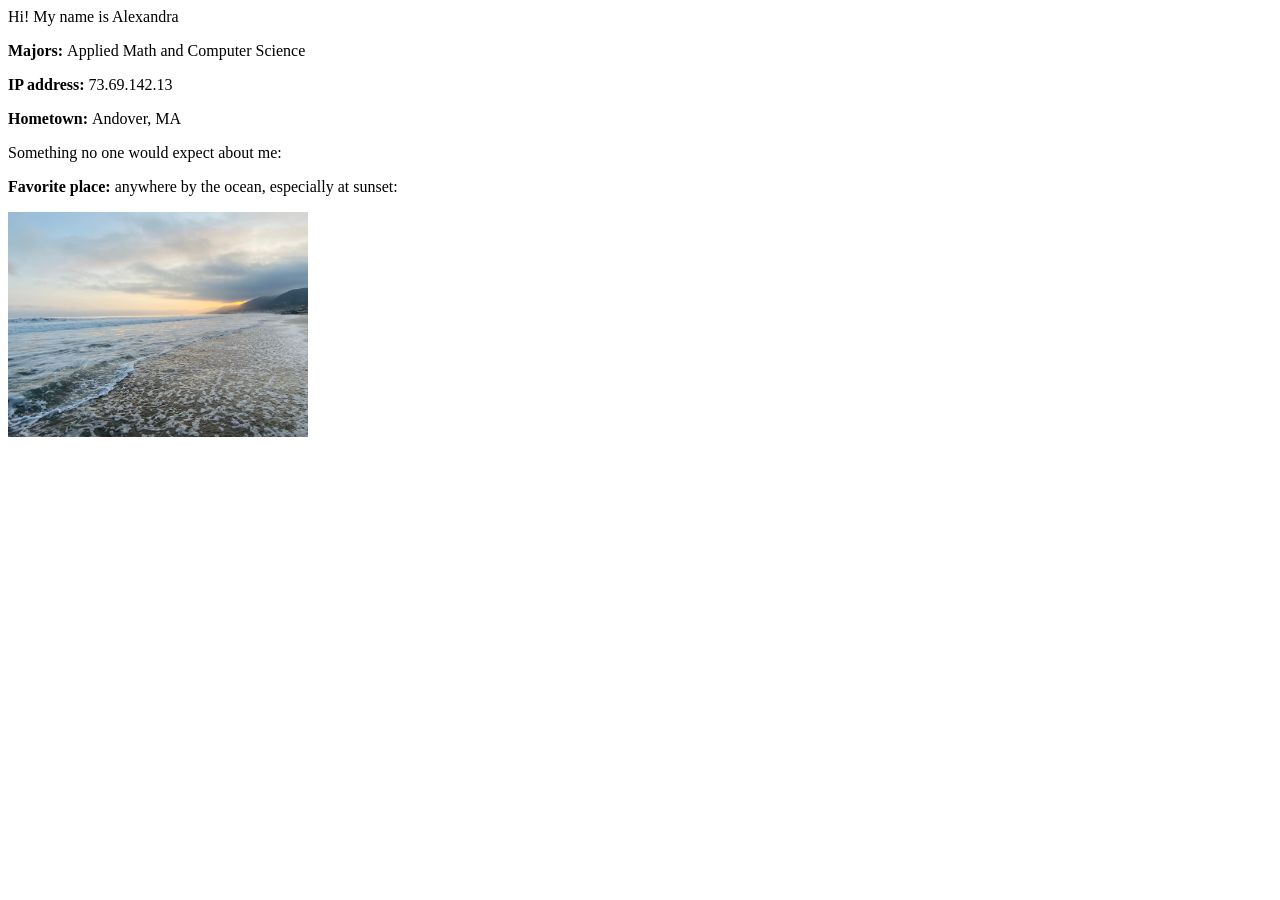
==== index.html @ 62445225 "Add files via upload" ====
<html lang="en" dir="ltr">
    <head>
        <meta charset="utf-8">
        <title>CS 20 Assignment 1</title>
    </head>
    <body>
        <p>Hi! My name is Alexandra</p>
        <p><strong>Majors: </strong> Applied Math and Computer Science</p>
        <p><strong>IP address:</strong> 73.69.142.13 </p>
        <p><strong>Hometown: </strong> Andover, MA</p>
        <p>Something no one would expect about me: </p>
        <p><strong>Favorite place: </strong> anywhere by the ocean,
        especially at sunset:</p>
        <img src="ocean.jpg" width = "300">
    </body>
</html>
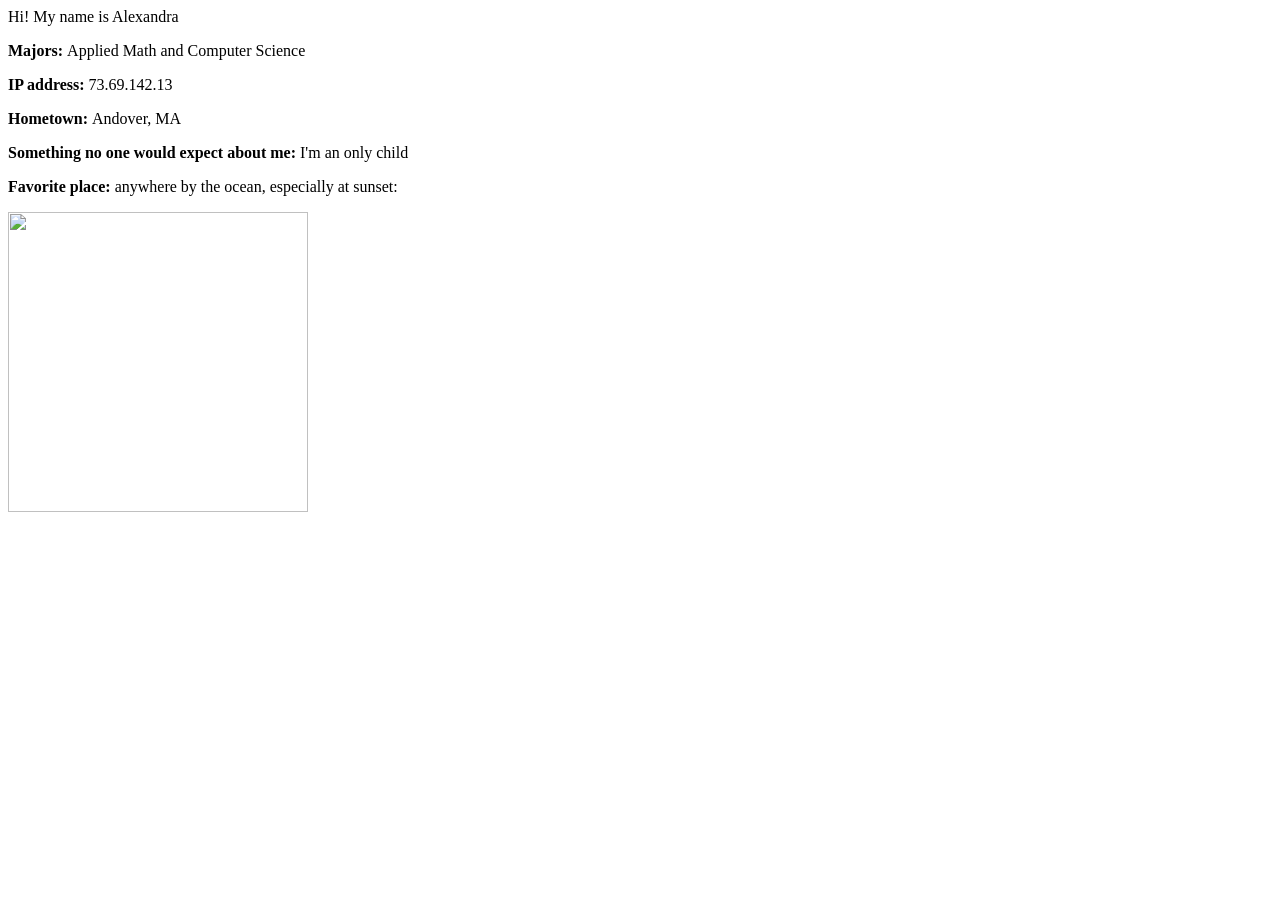
==== commit 07a653df: "Add files via upload" ====
--- a/index.html
+++ b/index.html
@@ -9,9 +9,9 @@
         <p><strong>Majors: </strong> Applied Math and Computer Science</p>
         <p><strong>IP address:</strong> 73.69.142.13 </p>
         <p><strong>Hometown: </strong> Andover, MA</p>
-        <p>Something no one would expect about me: </p>
+        <p><strong>Something no one would expect about me:</strong> I'm an only child </p>
         <p><strong>Favorite place: </strong> anywhere by the ocean,
         especially at sunset:</p>
-        <img src="ocean.jpg" width = "300">
+        <img src="http://alexandra.infinityfreeapp.com/ocean.jpg" width = "300">
     </body>
 </html>
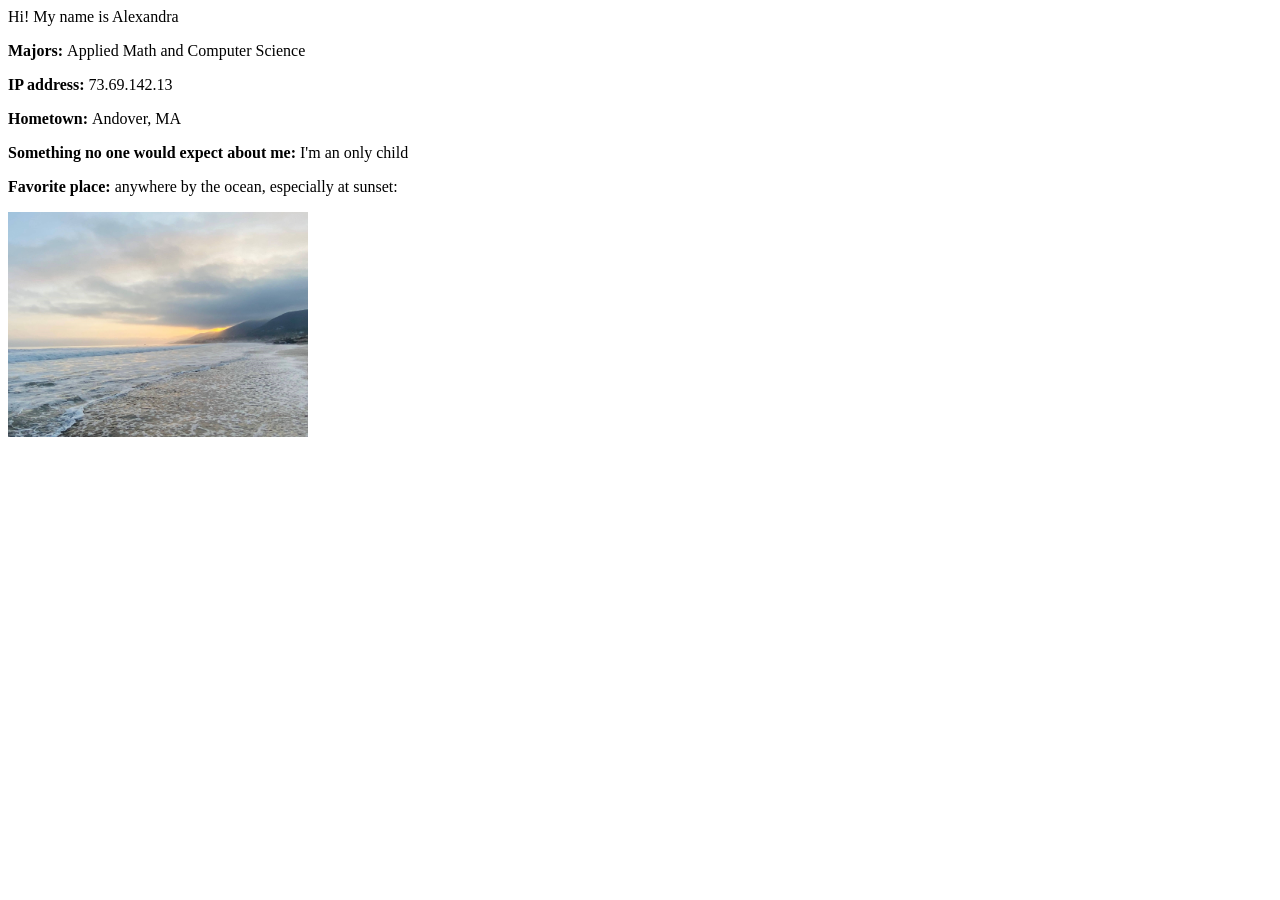
==== commit 5a191559: "Add files via upload" ====
--- a/index.html
+++ b/index.html
@@ -12,6 +12,6 @@
         <p><strong>Something no one would expect about me:</strong> I'm an only child </p>
         <p><strong>Favorite place: </strong> anywhere by the ocean,
         especially at sunset:</p>
-        <img src="http://alexandra.infinityfreeapp.com/ocean.jpg" width = "300">
+        <img src="ocean.jpg" width = "300">
     </body>
 </html>
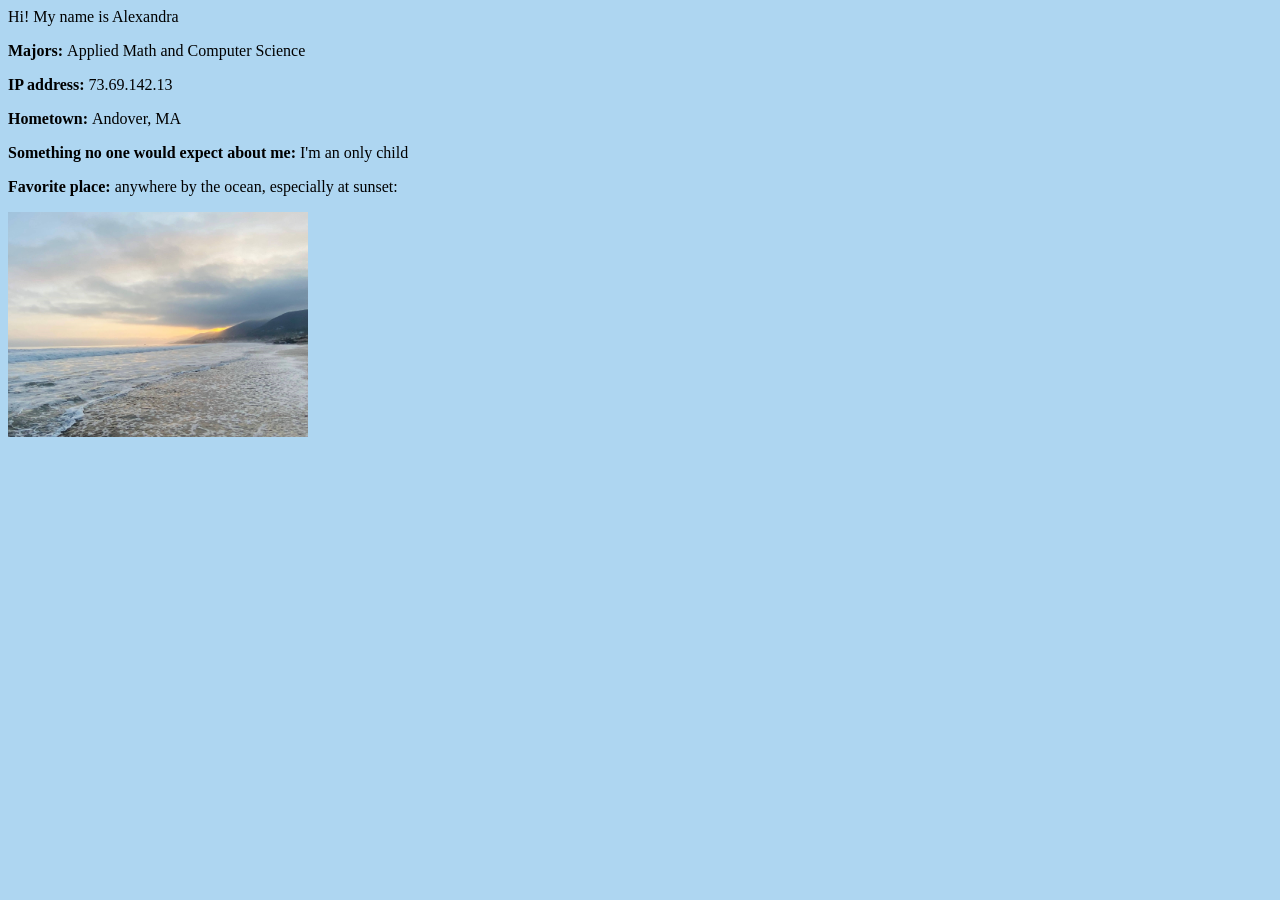
==== commit aec07932: "background color" ====
--- a/index.html
+++ b/index.html
@@ -4,7 +4,7 @@
         <meta charset="utf-8">
         <title>CS 20 Assignment 1</title>
     </head>
-    <body>
+    <body style="background-color:#AED6F1">
         <p>Hi! My name is Alexandra</p>
         <p><strong>Majors: </strong> Applied Math and Computer Science</p>
         <p><strong>IP address:</strong> 73.69.142.13 </p>
@@ -12,6 +12,6 @@
         <p><strong>Something no one would expect about me:</strong> I'm an only child </p>
         <p><strong>Favorite place: </strong> anywhere by the ocean,
         especially at sunset:</p>
-        <img src="ocean.jpg" width = "300">
+        <img src="ocean.jpg" width = "300"/>
     </body>
 </html>
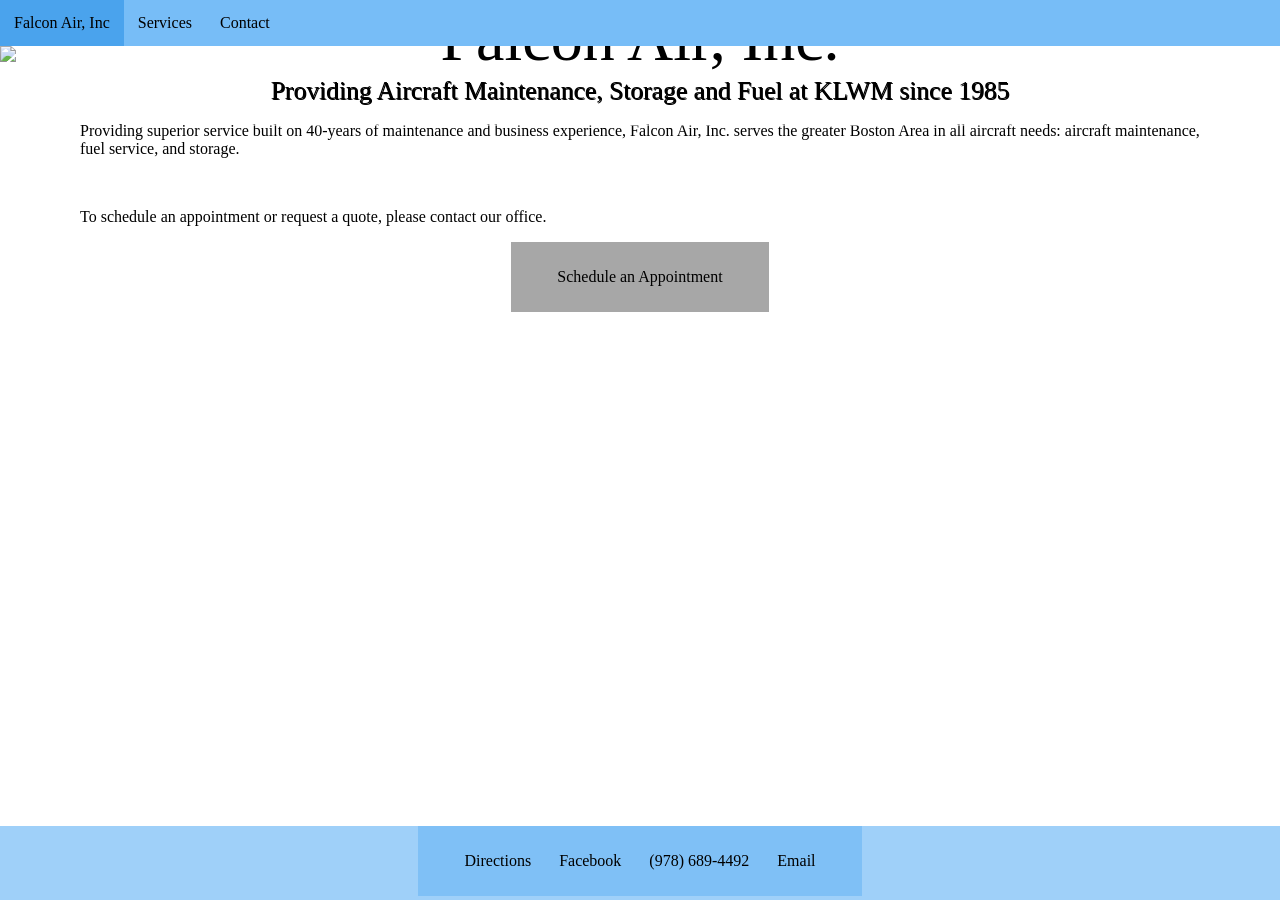
==== commit a26be1d4: "Add files via upload falconair" ====
--- a/index.html
+++ b/index.html
@@ -1,17 +1,101 @@
-
+<!DOCTYPE html>
 <html lang="en" dir="ltr">
     <head>
         <meta charset="utf-8">
-        <title>CS 20 Assignment 1</title>
+        <link rel="stylesheet" href="style.css">
+        <meta name="viewport" content="width=device-width, initial-scale=1">
+        <title>Falcon Air, Inc.</title>
     </head>
-    <body style="background-color:#AED6F1">
-        <p>Hi! My name is Alexandra</p>
-        <p><strong>Majors: </strong> Applied Math and Computer Science</p>
-        <p><strong>IP address:</strong> 73.69.142.13 </p>
-        <p><strong>Hometown: </strong> Andover, MA</p>
-        <p><strong>Something no one would expect about me:</strong> I'm an only child </p>
-        <p><strong>Favorite place: </strong> anywhere by the ocean,
-        especially at sunset:</p>
-        <img src="ocean.jpg" width = "300"/>
+    <style>
+
+        .left-col {
+            background-color: rgb(80, 80, 80, 0.3);;
+            width: 25%; 
+            display:inline-block;
+            height:100px;
+            padding: 20px 20px;
+        }
+        .mid-col {
+            background-color: rgb(80, 80, 80, 0.3);;
+            width: 25%; 
+            display:inline-block;
+            height:100px;
+            padding: 20px 20px;
+        }
+        .right-col {
+            background-color: rgb(80, 80, 80, 0.3);
+            width: 25%; 
+            display:inline-block; 
+            position:relative;
+            height:100px;
+            padding: 20px 20px;
+        }
+        .content {
+            text-align: center;
+            float: center;
+            padding: 0px 50px 50px 50px;
+        }
+        .overlay {
+            background-color:rgb(80,80,80,0.9); 
+            padding:2px;
+            color: rgb(255, 255, 255)
+        }
+
+    </style>
+    
+    <body>
+        <div class="navbar">
+            <a class = "active" href="../falconair/index.html">Falcon Air, Inc</a>
+            <a href="../falconair/services.html">Services</a>
+            <a href="../falconair/contact.html">Contact</a>
+        </div>
+        <style type='text/css'>
+        
+        </style>
+        <div class="header-image">
+            <img id="front-image" src="../falconair/images/header.JPG" 
+                 style="width:100%;margin:0;top:0;left:0;display:inline-block;
+                        opacity:0.9;"> 
+            <div class="header-title" >Falcon Air, Inc.
+                <div class="header-subtitle">Providing Aircraft Maintenance, Storage and Fuel at KLWM since 1985</div>
+            </div>
+        </div>    
+        
+    
+        <div style="padding-left: 80px; padding-right:80px; 
+                    padding-top:40px; padding-bottom:40px">
+            <p>Providing superior service built on 40-years of maintenance and business experience, 
+            Falcon Air, Inc. serves the greater Boston Area in all aircraft needs:
+            aircraft maintenance, fuel service, and storage. </p></br>
+            
+            <p>To schedule an appointment or request a quote, please contact our office.</p>
+            <div class="container" style="position:fixed; width:100%; text-align:center; left:0;">
+                <div class="button" style="background-color:rgb(80,80,80,0.5); 
+                                           float:center">
+                    <a href="../falconair/contact.html">Schedule an Appointment </a>
+                </div>
+            </div>
+        </div>
+        
+
+                
+        <div class="footer">
+            <div class="button"><a href="https://goo.gl/maps/vVWVB9AvA865qcDd8" style="color: #000;"target="_blank">Directions
+            <a href="https://www.facebook.com/FalconAirKLWM/" style="color: #000;"target="_blank">Facebook</a>
+            <a href = "tel:9786894492"style="color: #000;">(978) 689-4492 </a>
+            <a href = "mailto:repairs@lwmfalcon.com"style="color: #000;">Email</a></div>
+        </div>
     </body>
-</html>+</html>
+
+
+<!--
+The requirements are: 
+
+3 pages 
+10 CSS style rules
+external stylesheet and internal stylesheet
+at least one image and one background image
+
+two fixed elements to make the site look consistent
+pass mobile test -->
--- a/style.css
+++ b/style.css
@@ -0,0 +1,112 @@
+.navbar {
+    width: 100%;
+    overflow: hidden;
+    background-color: #77bdf7;
+    position: fixed;
+    display: inline-block;
+    margin: 0;
+    top: 0;
+    left: 0;
+    z-index: 1;
+}
+
+.navbar a {
+    float: left;
+    color: fff;
+    text-align: center;
+    padding: 14px 14px;
+    text-decoration: none;
+    font-size: 16px;     
+}
+
+.navbar a:link {
+    color: #000;
+}
+.navbar a:visited {
+    color: #000;
+}
+
+.navbar a:hover {
+    background-color: #ddd;
+    color: #000;
+}
+
+.navbar a.active {
+    background-color: #4aa3ed;
+    color: #000;
+}
+
+.header-image {
+    position:relative;
+    top: 0;
+    left: 0;
+    padding: 0;
+    margin: 0;
+}
+.header-title {
+    background-color: rgb(255, 255, 255, 0.5);
+    padding: 20px 20px;
+    margin: auto;
+    position:absolute;
+    text-align: center;
+    top:40%;
+    left:50%;
+    margin-right: -50%;
+    transform: translate(-50%, -50%);
+    font-size: 5vw;
+    text-shadow: 2px 2px #ffffff;
+    
+}
+
+.header-subtitle {
+    text-shadow: 1px 1px #000;
+    font-size: 2vw;
+}
+
+body {
+    padding-top: 46px;
+    font-family: verdana;
+    margin: 0;
+}
+
+.footer {
+    position: fixed;
+    left: 0;
+    bottom: 0;
+    width: 100%;
+    background-color: rgb(119, 189, 247, 0.7);
+    text-align: center;
+}
+
+.button {
+    background-color: rgb(119, 189, 247, 0.8);
+    border: none;
+    color: #000000;
+    padding: 12px 32px;
+    text-align: center;
+    text-decoration: none;
+    display: inline-block;
+    font-size: 16px;
+}
+.button a:link {
+    color: #000;
+}
+
+.button a {
+    float: left;
+    color: fff;
+    text-align: center;
+    padding: 14px 14px;
+    text-decoration: none;
+    font-size: 16px;     
+}
+
+.button a:visited {
+    color: #000;
+}
+
+.button a:hover {
+    background-color: #ddd;
+    color: #000;
+}
+
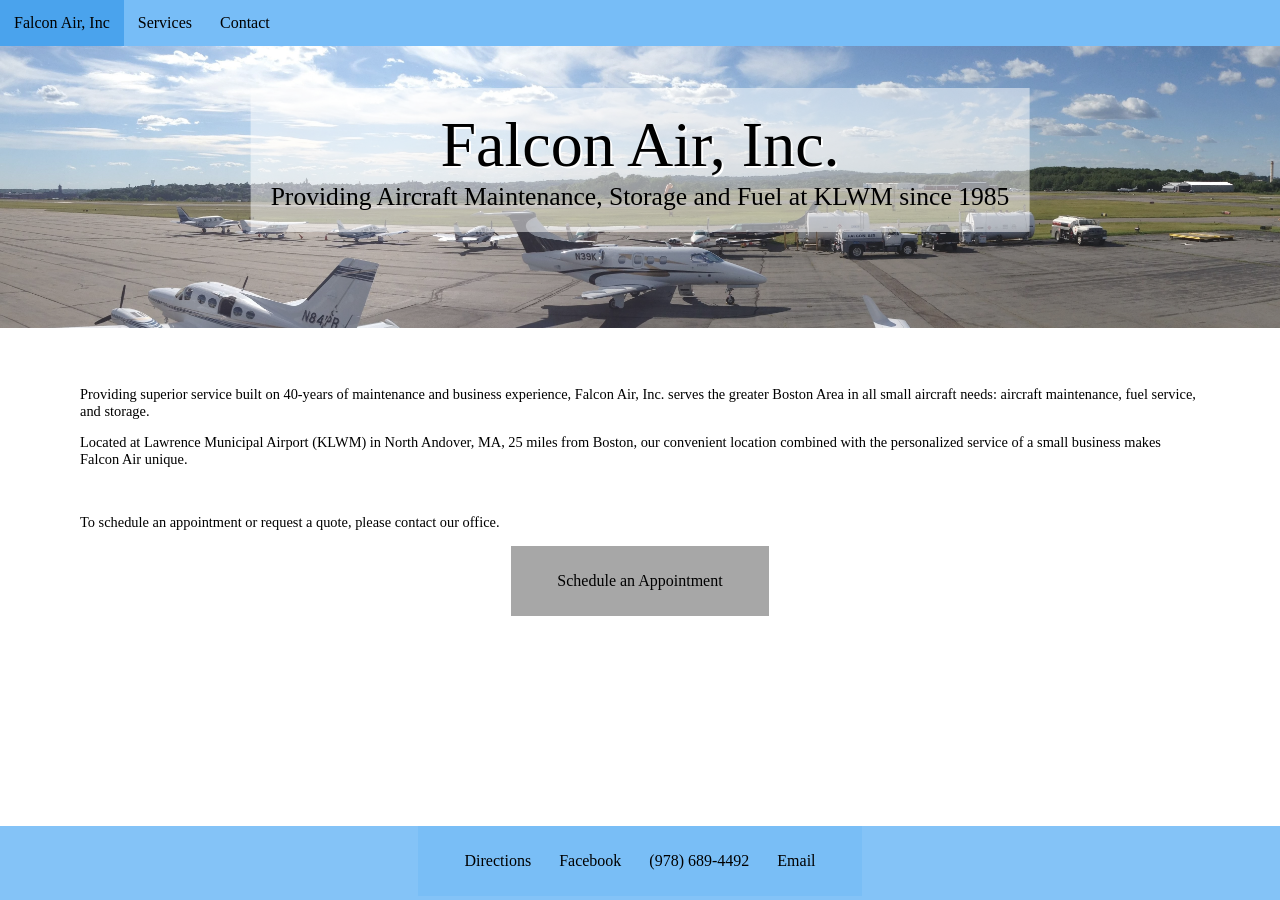
==== commit 60acdc32: "Add files via upload" ====
--- a/index.html
+++ b/index.html
@@ -5,43 +5,44 @@
         <link rel="stylesheet" href="style.css">
         <meta name="viewport" content="width=device-width, initial-scale=1">
         <title>Falcon Air, Inc.</title>
+        <style>
+
+            .left-col {
+                background-color: rgb(80, 80, 80, 0.3);;
+                width: 25%; 
+                display:inline-block;
+                height:100px;
+                padding: 20px 20px;
+            }
+            .mid-col {
+                background-color: rgb(80, 80, 80, 0.3);;
+                width: 25%; 
+                display:inline-block;
+                height:100px;
+                padding: 20px 20px;
+            }
+            .right-col {
+                background-color: rgb(80, 80, 80, 0.3);
+                width: 25%; 
+                display:inline-block; 
+                position:relative;
+                height:100px;
+                padding: 20px 20px;
+            }
+            .content {
+                text-align: center;
+                float: center;
+                padding: 0px 50px 50px 50px;
+            }
+            .overlay {
+                background-color:rgb(80,80,80,0.9); 
+                padding:2px;
+                color: rgb(255, 255, 255)
+            }
+
+        </style>
+        
     </head>
-    <style>
-
-        .left-col {
-            background-color: rgb(80, 80, 80, 0.3);;
-            width: 25%; 
-            display:inline-block;
-            height:100px;
-            padding: 20px 20px;
-        }
-        .mid-col {
-            background-color: rgb(80, 80, 80, 0.3);;
-            width: 25%; 
-            display:inline-block;
-            height:100px;
-            padding: 20px 20px;
-        }
-        .right-col {
-            background-color: rgb(80, 80, 80, 0.3);
-            width: 25%; 
-            display:inline-block; 
-            position:relative;
-            height:100px;
-            padding: 20px 20px;
-        }
-        .content {
-            text-align: center;
-            float: center;
-            padding: 0px 50px 50px 50px;
-        }
-        .overlay {
-            background-color:rgb(80,80,80,0.9); 
-            padding:2px;
-            color: rgb(255, 255, 255)
-        }
-
-    </style>
     
     <body>
         <div class="navbar">
@@ -57,22 +58,34 @@
                  style="width:100%;margin:0;top:0;left:0;display:inline-block;
                         opacity:0.9;"> 
             <div class="header-title" >Falcon Air, Inc.
-                <div class="header-subtitle">Providing Aircraft Maintenance, Storage and Fuel at KLWM since 1985</div>
+                <div class="header-subtitle">
+                    Providing Aircraft Maintenance, 
+                    Storage and Fuel at KLWM since 1985
+                </div>
             </div>
         </div>    
         
     
         <div style="padding-left: 80px; padding-right:80px; 
                     padding-top:40px; padding-bottom:40px">
-            <p>Providing superior service built on 40-years of maintenance and business experience, 
-            Falcon Air, Inc. serves the greater Boston Area in all aircraft needs:
-            aircraft maintenance, fuel service, and storage. </p></br>
+            <p>Providing superior service built on 40-years of maintenance 
+                and business experience, Falcon Air, Inc. serves the greater 
+                Boston Area in all small aircraft needs: aircraft maintenance, 
+                fuel service, and storage.</p>
+                
+            <p>Located at Lawrence Municipal Airport (KLWM) in North Andover, 
+                MA, 25 miles from Boston, our convenient location combined 
+                with the personalized service of a small business makes 
+                Falcon Air unique. 
+            </p></br>
             
-            <p>To schedule an appointment or request a quote, please contact our office.</p>
-            <div class="container" style="position:fixed; width:100%; text-align:center; left:0;">
+            <p>To schedule an appointment or request a quote, please contact
+               our office.</p>
+            <div class="container" style="position:relative; width:100%; 
+                                          text-align:center; left:0;">
                 <div class="button" style="background-color:rgb(80,80,80,0.5); 
                                            float:center">
-                    <a href="../falconair/contact.html">Schedule an Appointment </a>
+                    <a href="../falconair/contact.html">Schedule an Appointment</a>
                 </div>
             </div>
         </div>
@@ -80,22 +93,13 @@
 
                 
         <div class="footer">
-            <div class="button"><a href="https://goo.gl/maps/vVWVB9AvA865qcDd8" style="color: #000;"target="_blank">Directions
-            <a href="https://www.facebook.com/FalconAirKLWM/" style="color: #000;"target="_blank">Facebook</a>
-            <a href = "tel:9786894492"style="color: #000;">(978) 689-4492 </a>
-            <a href = "mailto:repairs@lwmfalcon.com"style="color: #000;">Email</a></div>
+            <div class="button"><a href="https://goo.gl/maps/vVWVB9AvA865qcDd8" 
+                 style="color: #000;"target="_blank">Directions
+                <a href="https://www.facebook.com/FalconAirKLWM/" 
+                   style="color: #000;"target="_blank">Facebook</a>
+                <a href = "tel:9786894492"style="color: #000;">(978) 689-4492</a>
+                <a href = "mailto:repairs@lwmfalcon.com"style="color: #000;">Email</a>
+            </div>
         </div>
     </body>
 </html>
-
-
-<!--
-The requirements are: 
-
-3 pages 
-10 CSS style rules
-external stylesheet and internal stylesheet
-at least one image and one background image
-
-two fixed elements to make the site look consistent
-pass mobile test -->
--- a/style.css
+++ b/style.css
@@ -1,3 +1,9 @@
+.is-mobile {display:none;}
+@media (max-width: 600px) {
+    .is-mobile {display:block; padding: 20px 20px;}
+    .no-mobile {display:none;}
+}
+
 .navbar {
     width: 100%;
     overflow: hidden;
@@ -59,7 +65,7 @@
 }
 
 .header-subtitle {
-    text-shadow: 1px 1px #000;
+    text-shadow: none;
     font-size: 2vw;
 }
 
@@ -67,14 +73,17 @@
     padding-top: 46px;
     font-family: verdana;
     margin: 0;
+    margin-bottom:200px;
+    font-size: 90%;
 }
+
 
 .footer {
     position: fixed;
     left: 0;
     bottom: 0;
     width: 100%;
-    background-color: rgb(119, 189, 247, 0.7);
+    background-color: rgb(119, 189, 247, 0.9);
     text-align: center;
 }
 
